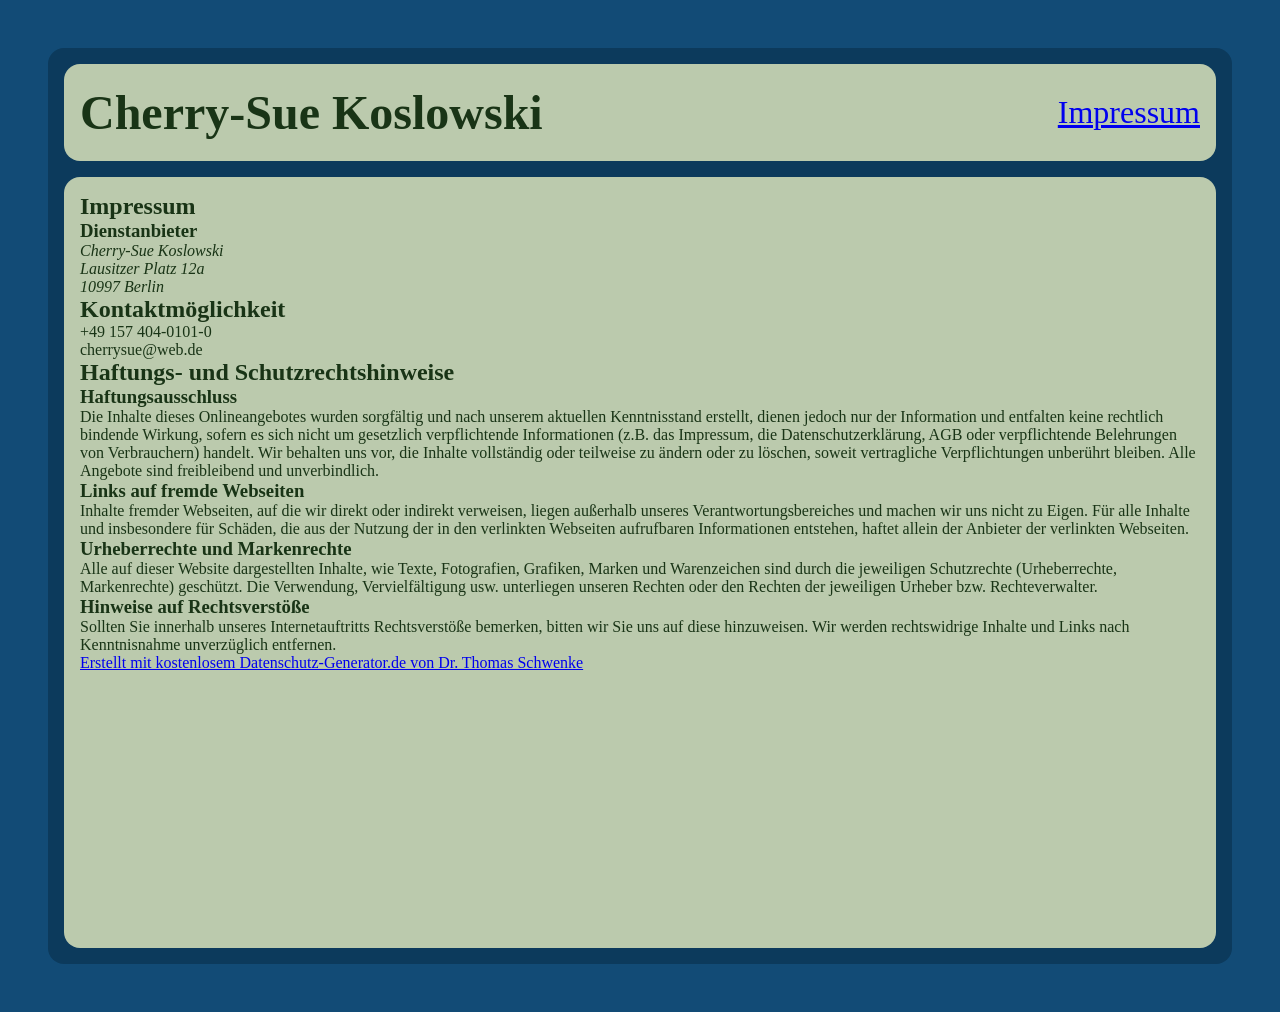
==== impressum.html @ 69db4b94 "Created impressum.html and added a link to it in the header bar." ====
<!DOCTYPE html>
<html lang="de">

<head>
    <meta charset="UTF-8">
    <meta name="viewport" content="width=device-width, initial-scale=1.0">
    <title>Portfolio Website - Impressum</title>
    <link rel="stylesheet" href="main.css">
    <link rel="stylesheet" href="hover.css">
    <style>
        #header-bar {
            display: flex;
            align-items: center;
            justify-content: space-between;
        }
        
    </style>
</head>

<body>

    <div id="grid-container">
        <section id="header-bar">
            <h1>Cherry-Sue Koslowski</h1>
            <div><a href="./impressum.html">Impressum</a></div>
        </section>
        <section id="legal">
            <h2>Impressum</h2>
            <h3>Dienstanbieter</h3>
            <address>
                Cherry-Sue Koslowski<br>
                Lausitzer Platz 12a<br>10997 Berlin<br>
            </address>
            <h2>Kontaktmöglichkeit</h2>
            <p>+49 157 404-0101-0<br>cherrysue@web.de</p>
            <h2>Haftungs- und Schutzrechtshinweise</h2>
            <h3>Haftungsausschluss</h3>
            <p>Die Inhalte dieses Onlineangebotes wurden sorgfältig und nach unserem aktuellen Kenntnisstand erstellt, dienen jedoch nur der Information und entfalten keine rechtlich bindende Wirkung, sofern es sich nicht um gesetzlich verpflichtende Informationen (z.B. das Impressum, die Datenschutzerklärung, AGB oder verpflichtende Belehrungen von Verbrauchern) handelt. Wir behalten uns vor, die Inhalte vollständig oder teilweise zu ändern oder zu löschen, soweit vertragliche Verpflichtungen unberührt bleiben. Alle Angebote sind freibleibend und unverbindlich.</p>
            <h3>Links auf fremde Webseiten</h3>
            <p>Inhalte fremder Webseiten, auf die wir direkt oder indirekt verweisen, liegen außerhalb unseres Verantwortungsbereiches und machen wir uns nicht zu Eigen. Für alle Inhalte und insbesondere für Schäden, die aus der Nutzung der in den verlinkten Webseiten aufrufbaren Informationen entstehen, haftet allein der Anbieter der verlinkten Webseiten.</p>
            <h3>Urheberrechte und Markenrechte</h3>
            <p>Alle auf dieser Website dargestellten Inhalte, wie Texte, Fotografien, Grafiken, Marken und Warenzeichen sind durch die jeweiligen Schutzrechte (Urheberrechte, Markenrechte) geschützt. Die Verwendung, Vervielfältigung usw. unterliegen unseren Rechten oder den Rechten der jeweiligen Urheber bzw. Rechteverwalter.</p>
            <h3>Hinweise auf Rechtsverstöße</h3>
            <p>Sollten Sie innerhalb unseres Internetauftritts Rechtsverstöße bemerken, bitten wir Sie uns auf diese hinzuweisen. Wir werden rechtswidrige Inhalte und Links nach Kenntnisnahme unverzüglich entfernen.</p>
            <p><a href="https://datenschutz-generator.de/">Erstellt mit kostenlosem Datenschutz-Generator.de von Dr. Thomas Schwenke</a></p>

        </section>
    </div>

    <div id="contact-modal" popover="auto">
        <address>
            <p>Cherry-Sue Koslowski</p>
            <p>Lausitzer Platz 12a<br>10997 Berlin</p>
            <p>+49 157 404-0101-0<br>cherrysue@web.de</p>
        </address>
    </div>

</body>

</html>
---- main.css ----
@import "animations.css";

:root {
    --black: #11120F;
    --beige: #D2C9B2;
    --gray: #4C4B42;
    --light-green: #BBCAAD;
    --dark-green: #193416;
    --dark-blue: #09304D;
    --medium-blue: #0C3A5C;
    --light-blue: #124B76;
    --text-regular-color: var(--dark-green);
    --text-highlight-color: var(--light-green);
    --text-link-color: var(--dark-green);
    --section-bg-highlight-color: var(--dark-blue);
    --section-bg-regular-color: var(--light-green);
    --container-bg-color: var(--medium-blue);
    --site-bg-color: var(--light-blue);
}

* {
    margin: 0;
    padding: 0;
    box-sizing: border-box;
    --border-radius: 1rem;
    --container-padding: 0.5rem;
    --body-padding: 3em;
    --section-padding: 1rem;
    --section-margin: 0.5rem;
}

body {
    background-color: var(--site-bg-color);
    padding: var(--body-padding);
    min-height: 100vh;
    min-width: 900px;
    overflow-x: auto;
}

#grid-container {
    display: grid;
    background-color: var(--container-bg-color);
    border-radius: var(--border-radius);
    padding: var(--container-padding);
    grid-template-columns: repeat(12, minmax(0, 1fr));
    grid-template-rows: repeat(8, 12.5vh);
    min-height: calc(100vh - var(--body-padding) * 2);
    min-width: 860px;
    width: 100%;
}

/* ─── Gemeinsame Section-Styles & Shimmer-Anpassung ─── */
section {
    background-color: var(--section-bg-regular-color);
    padding: var(--section-padding);
    margin: var(--section-margin);
    border-radius: var(--border-radius);
    color: var(--text-regular-color);
    position: relative;
    overflow: hidden;
    transition: all 0.4s cubic-bezier(0.25, 0.46, 0.45, 0.94);
}

/* Minimalistischer Shimmer-Effekt (jetzt sehr dezent) */
section::before {
    content: '';
    position: absolute;
    top: -60%;
    left: -60%;
    width: 60%;
    height: 220%;
    background: linear-gradient(105deg,
            transparent 40%,
            rgba(255, 255, 255, 0.18) 50%,
            transparent 60%);
    transform: skewX(-15deg);
    transition: left 0.6s ease, top 0.6s ease;
    pointer-events: none;
    z-index: 1;
    border-radius: inherit;
}

section:hover::before {
    left: 150%;
    transition: left 1.2s ease-in-out;
    /* Langsamer & flüssiger */
}

/* ─── Header ─── */
#header-bar {
    grid-row: 1 / 2;
    grid-column: 1 / 13;
    font-size: xx-large;
    align-content: center;
    padding: 0 1rem;
    display: flex;
    align-items: center;
    justify-content: space-between;
}

#header-bar:hover {
    transform: translateY(-3px);
    letter-spacing: 1px;
    background-color: #c4d4b8;
    /* Minimaler Farb-Shift */
}

/* ─── Legal Section ─── */
#legal {
    grid-row-start: 2;
    grid-row-end: 9;
    grid-column-start: 1;
    grid-column-end: 13;
}

        
/* ─── Top Left ─── */
#top-left {
    grid-row: 2 / 6;
    grid-column: 1 / 6;
}

#top-left:hover {
    transform: scale(1.01) translateY(-5px);
    box-shadow: 0 10px 20px rgba(0, 0, 0, 0.1);
}

#top-left p {
    font-size: x-large;
    margin: 1rem 0;
    transition: transform 0.4s;
}

#top-left:hover p {
    transform: translateX(5px);
}

/* ─── Top Center (Das Bild-Highlight) ─── */
#top-center {
    grid-row: 2 / 6;
    grid-column: 6 / 9;
    padding: 0;
}

#top-center img {
    width: 100%;
    height: 100%;
    object-fit: cover;
    border-radius: 1em;
    transition: transform 0.5s cubic-bezier(0.25, 0.46, 0.45, 0.94),
        filter 0.5s ease;
}

#top-center:hover {
    transform: rotate(-1deg) scale(1.00);
}

#top-center:hover img {
    transform: scale(1.1) rotate(1deg);
    /* Counter-Rotation Effekt */
    filter: brightness(1.1) saturate(1.1);
}

/* ─── Top Right ─── */
#top-right {
    grid-row: 2 / 8;
    grid-column: 9 / 13;
}



#bottom-left {
    grid-row: 6 / 9;
    grid-column: 1 / 5;
    display: flex;
    align-items: flex-end;
}



/* ─── Bottom Center (Magnetisches Leuchten) ─── */
#bottom-center {
    grid-row: 6 / 9;
    grid-column: 5 / 9;
    background-color: var(--section-bg-highlight-color);
    color: var(--text-highlight-color);
    position: relative;
}

#bottom-center:hover {
    transform: scale(1.02);
    box-shadow:
        0 0 20px rgba(187, 202, 173, 0.2),
        0 15px 30px rgba(0, 0, 0, 0.3);
}

/* ─── Bottom Right (Bounce Links) ─── */
#bottom-right {
    grid-row: 8 / 9;
    grid-column: 9 / 13;
    display: flex;
    flex-direction: row;
    align-items: center;
    justify-content: center;
    gap: 0.5rem;
}

#bottom-right a {
    color: var(--text-link-color);
    text-decoration: none;
    font-size: 1.6rem;
    transition: all 0.3s cubic-bezier(0.68, -0.55, 0.265, 1.55);
    display: inline-block;
}


/* Verzögerung für gestaffelten Sprung */


/* ─── Contact Modal ──────────────────────────────────────── */
div#contact-modal {
    background-color: var(--section-bg-regular-color);
    margin: auto;
    padding: var(--section-padding);
    border-radius: var(--border-radius);
    border: none;
    box-shadow: 0 0 2em rgba(0, 0, 0, 0.4);
}

button#contact-button {
    position: absolute;
    top: 0.5rem;
    right: 1rem;
    background-color: transparent;
    border: none;
    font-size: 250%;
    color: var(--text-highlight-color);
    cursor: pointer;
    transition: transform 0.3s cubic-bezier(0.34, 1.56, 0.64, 1),
        color 0.3s ease,
        text-shadow 0.3s ease;
    z-index: 2;
}



div#contact-text {
    position: absolute;
    bottom: 1rem;
    left: 1rem;
    font-size: xx-large;
    transition: transform 0.3s ease, letter-spacing 0.3s ease;
}



address p {
    margin: 1em;
}

/* ─── Mobile ─────────────────────────────────────────────── */
@media (max-width: 900px) {
    body {
        padding: 1rem;
        min-width: unset;
        overflow-x: hidden;
    }

    #grid-container {
        grid-template-columns: repeat(12, minmax(0, 1fr));
        grid-template-rows: repeat(8, 12.5vh);
        min-height: calc(100vh - 2rem);
        min-width: unset;
        width: 100%;
    }

    #header-bar {
        grid-row: 1 / 2;
        grid-column: 1 / 13;
        font-size: large;
    }

    #top-left {
        grid-row: 2 / 6;
        grid-column: 1 / 6;
    }

    #top-left p {
        font-size: medium;
        margin: 0.5rem 0;
    }

    #top-center {
        grid-row: 2 / 6;
        grid-column: 6 / 9;
    }

    #top-right {
        grid-row: 2 / 8;
        grid-column: 9 / 13;
    }

    #bottom-left {
        grid-row: 6 / 9;
        grid-column: 1 / 5;
    }

    #bottom-left p {
        font-size: small;
    }

    #bottom-center {
        grid-row: 6 / 9;
        grid-column: 5 / 9;
    }

    #bottom-right {
        grid-row: 8 / 9;
        grid-column: 9 / 13;
        gap: 0.25rem;
    }

    #bottom-right a {
        font-size: 0.9rem;
    }

    div#contact-text {
        font-size: large;
    }

    button#contact-button {
        font-size: 150%;
    }
}


/* ─── Absoluter Fullscreen-Fix (Kein Scrollen!) ────────── */

#intro-overlay {
    position: fixed !important;
    /* Löst das Video vom Rest der Seite */
    top: 0 !important;
    left: 0 !important;
    width: 100vw !important;
    height: 100vh !important;
    background-color: #000 !important;
    z-index: 999999 !important;
    /* Überlagert alles, auch Barrierefreiheits-Anpassungen */

    display: flex;
    justify-content: center;
    align-items: center;
    overflow: hidden !important;
    /* Killt Scrollbalken */
    margin: 0 !important;
    padding: 0 !important;
}

#intro-video {
    width: 100vw !important;
    height: 100vh !important;
    object-fit: cover !important;
    /* Füllt den Schirm ohne Verzerrung */

    position: absolute;
    top: 0;
    left: 0;
    pointer-events: none;
}

/* Verhindert, dass der Hintergrund wackelt oder scrollt */
body:has(#intro-overlay[style*="display: flex"]) {
    overflow: hidden !important;
    height: 100vh !important;
}
---- hover.css ----
/* ─── BASIS CSS (Layout & Design - Bleibt immer gleich) ─── */
:root {
    --black: #11120F;
    --beige: #D2C9B2;
    --gray: #4C4B42;
    --light-green: #BBCAAD;
    --dark-green: #193416;
    --dark-blue: #09304D;
    --medium-blue: #0C3A5C;
    --light-blue: #124b76;
    --text-regular-color: var(--dark-green);
    --text-highlight-color: var(--light-green);
    --text-link-color: var(--dark-green);
    --section-bg-highlight-color: var(--dark-blue);
    --section-bg-regular-color: var(--light-green);
    --container-bg-color: var(--medium-blue);
    --site-bg-color: var(--light-blue);
}

* {
    margin: 0;
    padding: 0;
    box-sizing: border-box;
    --border-radius: 1rem;
    --container-padding: 0.5rem;
    --body-padding: 3em;
    --section-padding: 1rem;
    --section-margin: 0.5rem;
}

body {
    background-color: var(--site-bg-color);
    padding: var(--body-padding);
    min-height: 100vh;
    min-width: 900px;
    overflow-x: auto;
}

#grid-container {
    display: grid;
    background-color: var(--container-bg-color);
    border-radius: var(--border-radius);
    padding: var(--container-padding);
    grid-template-columns: repeat(12, minmax(0, 1fr));
    grid-template-rows: repeat(8, 12.5vh);
    min-height: calc(100vh - var(--body-padding) * 2);
    min-width: 860px;
    width: 100%;
}

section {
    background-color: var(--section-bg-regular-color);
    padding: var(--section-padding);
    margin: var(--section-margin);
    border-radius: var(--border-radius);
    color: var(--text-regular-color);
    position: relative;
    overflow: hidden;
}

#header-bar { grid-row: 1 / 2; grid-column: 1 / 13; font-size: xx-large; align-content: center; padding: 0 1rem; }
#top-left { grid-row: 2 / 6; grid-column: 1 / 6; }
#top-left p { font-size: x-large; margin: 1rem 0; }
#top-center { grid-row: 2 / 6; grid-column: 6 / 9; padding: 0; overflow: hidden; }
#top-center img { width: 100%; height: 100%; object-fit: cover; border-radius: 1em; }
#top-right { grid-row: 2 / 8; grid-column: 9 / 13; }
#bottom-left { grid-row: 6 / 9; grid-column: 1 / 5; display: flex; align-items: flex-end; }
#bottom-center { grid-row: 6 / 9; grid-column: 5 / 9; background-color: var(--section-bg-highlight-color); color: var(--text-highlight-color); position: relative; overflow: hidden; }
#bottom-right { grid-row: 8 / 9; grid-column: 9 / 13; display: flex; flex-direction: row; align-items: center; justify-content: center; gap: 0.5rem; }
#bottom-right a { color: var(--text-link-color); text-decoration: none; font-size: 1.6rem; }

button#contact-button {
    position: absolute;
    top: 0;
    right: 1rem;
    background-color: transparent;
    border: none;
    font-size: 250%;
    color: var(--text-highlight-color);
    cursor: pointer;
}

/* ─── Mobile View (Desktop Layout Style) ─── */
@media (max-width: 900px) {
    body { padding: 1rem; min-width: unset; overflow-x: hidden; }
    #grid-container { grid-template-rows: repeat(8, 12.5vh); min-height: calc(100vh - 2rem); min-width: unset; }
    #header-bar { font-size: large; }
    #top-left p { font-size: medium; }
    #bottom-left p { font-size: small; }
    #bottom-right a { font-size: 0.9rem; }
}

/* ─── HOVER KLASSE (.hover-effects) ─── */
/* Alles in dieser Klasse sorgt für die Animationen */

.hover-effects section {
    transition: all 0.4s cubic-bezier(0.25, 0.46, 0.45, 0.94);
}

/* Der dezente Shimmer/Lichtstreifen */
.hover-effects section::before {
    content: '';
    position: absolute;
    top: 0; left: -150%; width: 50%; height: 100%;
    background: radial-gradient(circle, rgba(255, 255, 255, 0.08) 0%, rgba(255, 255, 255, 0) 70%);
    transform: skewX(-25deg);
    pointer-events: none;
}

.hover-effects section:hover::before {
    left: 150%;
    transition: left 1.2s ease-in-out;
}

.hover-effects #header-bar:hover { transform: translateY(-3px); letter-spacing: 1px; }
.hover-effects #top-left:hover { transform: scale(1.01) translateY(-5px); }

/* Bild-Animation */
.hover-effects #top-center img { transition: all 0.6s ease; }
.hover-effects #top-center:hover img { transform: scale(1.1) rotate(1deg); filter: brightness(1.1); }
.hover-effects #top-center:hover { transform: rotate(-1deg); }

.hover-effects #top-right:hover { transform: translateX(5px); }
.hover-effects #bottom-left:hover { transform: translate(5px, -5px); }

.hover-effects #bottom-center:hover {
    transform: scale(1.02);
    box-shadow: 0 10px 30px rgba(0,0,0,0.2);
}

.hover-effects #bottom-right a { transition: all 0.3s cubic-bezier(0.68, -0.55, 0.265, 1.55); }
.hover-effects #bottom-right a:hover { transform: translateY(-5px) scale(1.1); }

.hover-effects button#contact-button { transition: all 0.4s ease; }
.hover-effects button#contact-button:hover { transform: scale(1.2) rotate(45deg); }
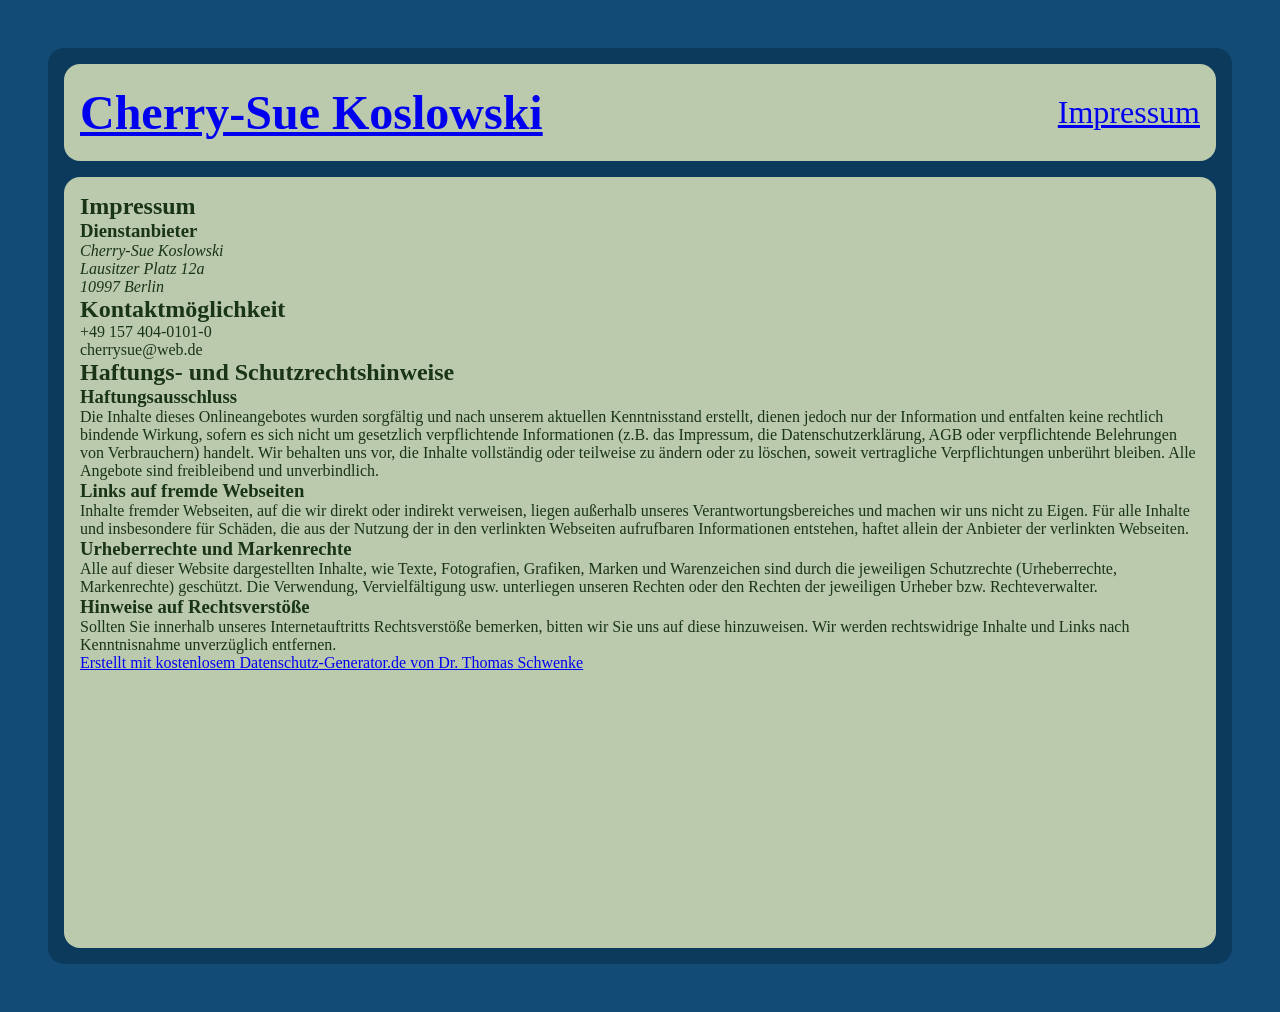
==== commit 6971d909: "Added a link to the title that redirctes to index.html" ====
--- a/impressum.html
+++ b/impressum.html
@@ -21,7 +21,7 @@
 
     <div id="grid-container">
         <section id="header-bar">
-            <h1>Cherry-Sue Koslowski</h1>
+            <h1><a href="./index.html">Cherry-Sue Koslowski</a></h1>
             <div><a href="./impressum.html">Impressum</a></div>
         </section>
         <section id="legal">
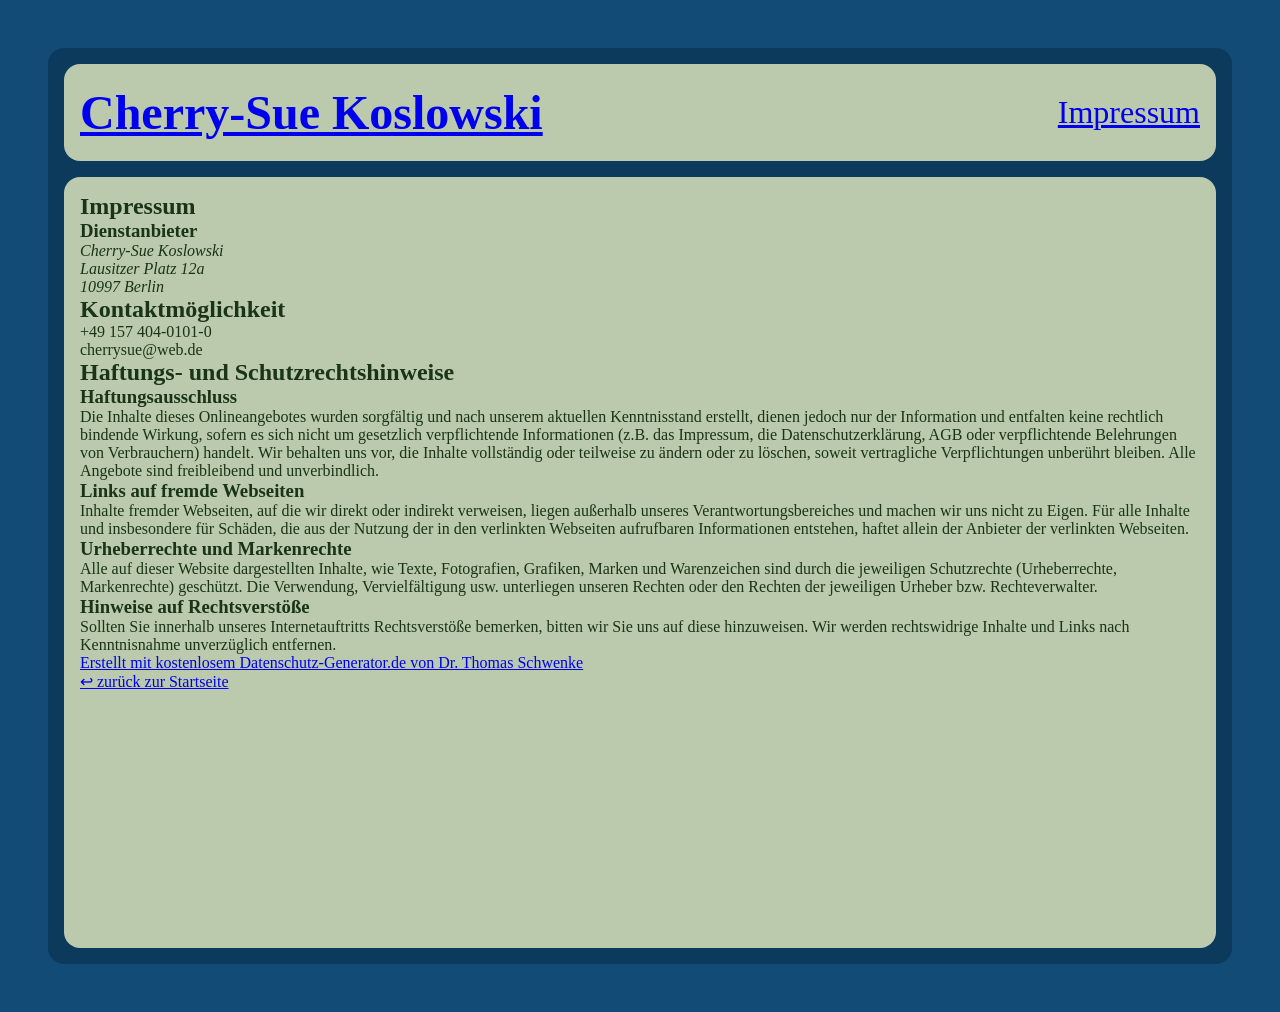
==== commit d2154678: "Added a return button to impressum.html." ====
--- a/impressum.html
+++ b/impressum.html
@@ -7,14 +7,6 @@
     <title>Portfolio Website - Impressum</title>
     <link rel="stylesheet" href="main.css">
     <link rel="stylesheet" href="hover.css">
-    <style>
-        #header-bar {
-            display: flex;
-            align-items: center;
-            justify-content: space-between;
-        }
-        
-    </style>
 </head>
 
 <body>
@@ -27,10 +19,7 @@
         <section id="legal">
             <h2>Impressum</h2>
             <h3>Dienstanbieter</h3>
-            <address>
-                Cherry-Sue Koslowski<br>
-                Lausitzer Platz 12a<br>10997 Berlin<br>
-            </address>
+            <address>Cherry-Sue Koslowski<br>Lausitzer Platz 12a<br>10997 Berlin<br></address>
             <h2>Kontaktmöglichkeit</h2>
             <p>+49 157 404-0101-0<br>cherrysue@web.de</p>
             <h2>Haftungs- und Schutzrechtshinweise</h2>
@@ -43,16 +32,8 @@
             <h3>Hinweise auf Rechtsverstöße</h3>
             <p>Sollten Sie innerhalb unseres Internetauftritts Rechtsverstöße bemerken, bitten wir Sie uns auf diese hinzuweisen. Wir werden rechtswidrige Inhalte und Links nach Kenntnisnahme unverzüglich entfernen.</p>
             <p><a href="https://datenschutz-generator.de/">Erstellt mit kostenlosem Datenschutz-Generator.de von Dr. Thomas Schwenke</a></p>
-
+            <div id="return-to-home"><a href="./index.html" title="Hier geht's lang, Bengt!">↩ zurück zur Startseite</a></div>
         </section>
-    </div>
-
-    <div id="contact-modal" popover="auto">
-        <address>
-            <p>Cherry-Sue Koslowski</p>
-            <p>Lausitzer Platz 12a<br>10997 Berlin</p>
-            <p>+49 157 404-0101-0<br>cherrysue@web.de</p>
-        </address>
     </div>
 
 </body>
